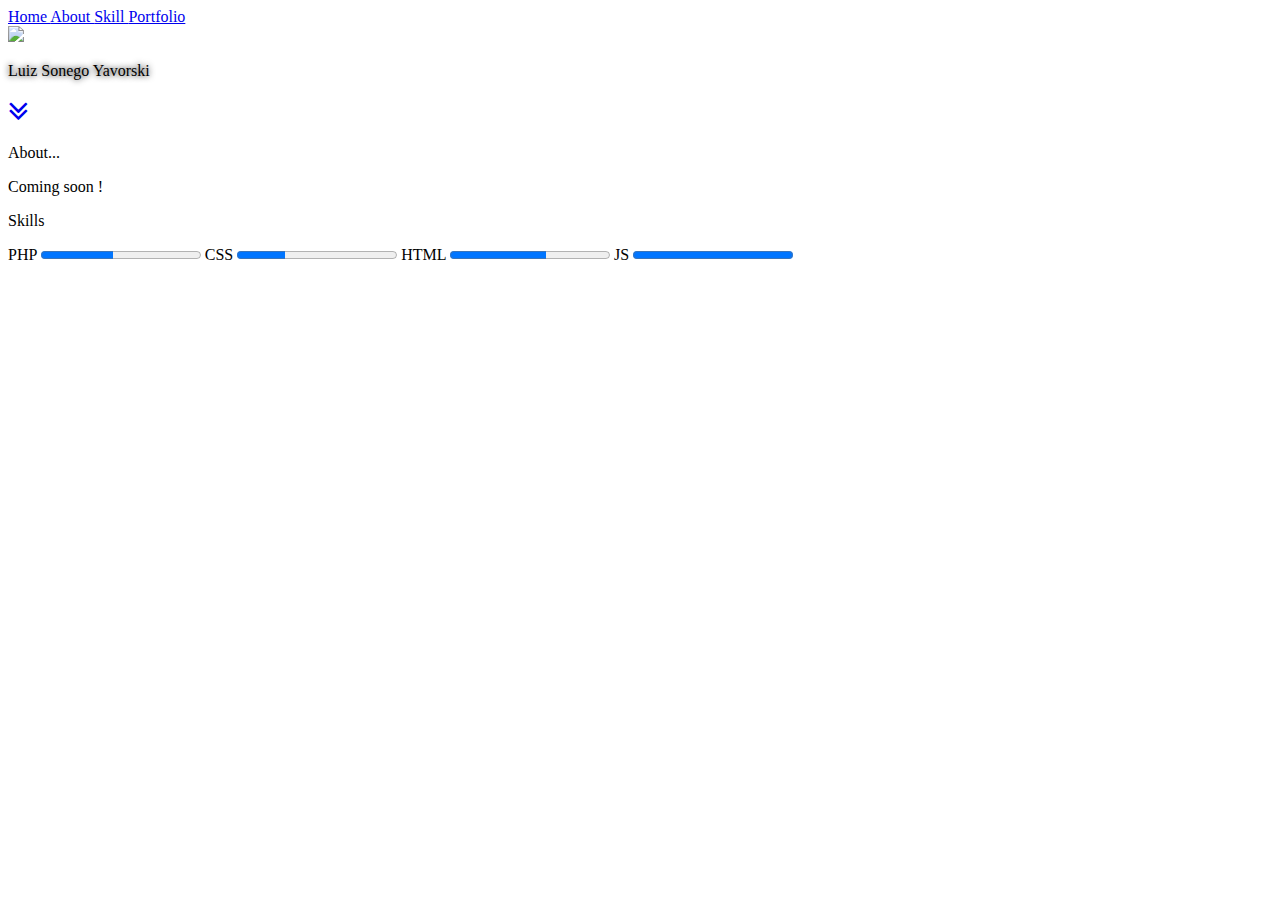
==== index.html @ 13c8d59c "Update index.html" ====
<!DOCTYPE html>
<html>
<head>
  <meta charset="utf-8">
  <meta name="viewport" content="width=device-width, initial-scale=1">
  <title>Luiz Sonego Yavorski</title>
  <link rel="stylesheet" href="https://maxcdn.bootstrapcdn.com/font-awesome/4.7.0/css/font-awesome.min.css">
  <link rel="stylesheet" href="libs/bulma/css/bulma.css">
</head>
<body>
  <style media="screen">
    .hero-background{
      background: url('images/image1.jpg') fixed 100% 100%;
    }
    @keyframes down {
      0%   {position: absolute;top:-50px;}
      50%  {position: absolute;top:-60px;transform: scale(1.1);text-shadow: 0 0 10px #000;}
      100% {position: absolute;top:-50px;}
    }
    .icon-header {
      animation: down .85s infinite;
      animation-timing-function: ease-out;
    }
    .name{
      text-shadow: 0px 0px 6px #020202;
    }
    /*.navbar{
      position: fixed;
      z-index: 999;
    }*/
  </style>
  <section class="hero is-info is-fullheight hero-background is-fixed" id="home">
    <div class="hero-head">
      <nav class="navbar">
        <div class="container">
          <div class="navbar-brand">
            <!-- <a class="navbar-item">
              <img src="https://bulma.io/images/bulma-type-white.png" alt="Logo">
              Luiz
            </a> -->
            <span class="navbar-burger burger" data-target="navbarMenuHeroB">
              <span></span>
              <span></span>
              <span></span>
            </span>
          </div>
          <div id="navbarMenuHeroB" class="navbar-menu">
            <div class="navbar-end">
              <a class="navbar-item is-active" href="#home"> Home </a>
              <a class="navbar-item" href="#about"> About </a>
              <a class="navbar-item" href="#skill"> Skill </a>
              <a class="navbar-item" href="#portfolio"> Portfolio </a>

            </div>
          </div>
        </div>
      </nav>
    </div>

    <div class="hero-body">
      <div class="container has-text-centered">
        <!-- <p class="title"> Title </p> -->
        <figure class="image is-128x128" style="margin: 0 auto;">
          <img src="images/johnnyperfil.jpg">
        </figure>
        <p class="subtitle name">
          Luiz Sonego Yavorski
        </p>
      </div>
    </div>

    <div class="hero-foot">
      <div class="container has-text-centered">
        <a href="#about">
          <span class="icon-header"><i class="fa fa-angle-double-down fa-2x" aria-hidden="true"></i></span>
        </a>
      </div>
    </div>
</section>


<section class="hero is-danger is-fullheight" id="about">
  <div class="hero-head">
    <div class="container has-text-centered">
      <p class="title">About...</p>
    </div>
  </div>
  <div class="hero-body">
    <div class="container has-text-centered">
      <p class="title">Coming soon !</p>
    </div>
  </div>
</section>

<section class="hero is-success is-fullheight" id="skill">
  <div class="hero-head">
    <div class="container has-text-centered">
      <p class="title"> Skills </p>
    </div>
  </div>

  <div class="hero-body">
    <div class="container has-text-centered">
      PHP
      <progress class="progress is-medium" value="45" max="100">45%</progress>
      CSS
      <progress class="progress is-medium" value="30" max="100">30%</progress>
      HTML
      <progress class="progress is-medium" value="60" max="100">60%</progress>
      JS
      <progress class="progress is-medium" value="100" max="100">100%</progress>
    </div>
  </div>
</section>



<script type="text/javascript">
document.addEventListener('DOMContentLoaded', function () {

// Get all "navbar-burger" elements
var $navbarBurgers = Array.prototype.slice.call(document.querySelectorAll('.navbar-burger'), 0);

// Check if there are any navbar burgers
if ($navbarBurgers.length > 0) {

  // Add a click event on each of them
  $navbarBurgers.forEach(function ($el) {
    $el.addEventListener('click', function () {

      // Get the target from the "data-target" attribute
      var target = $el.dataset.target;
      var $target = document.getElementById(target);

      // Toggle the class on both the "navbar-burger" and the "navbar-menu"
      $el.classList.toggle('is-active');
      $target.classList.toggle('is-active');

    });
  });
}

});
</script>
</body>
</html>
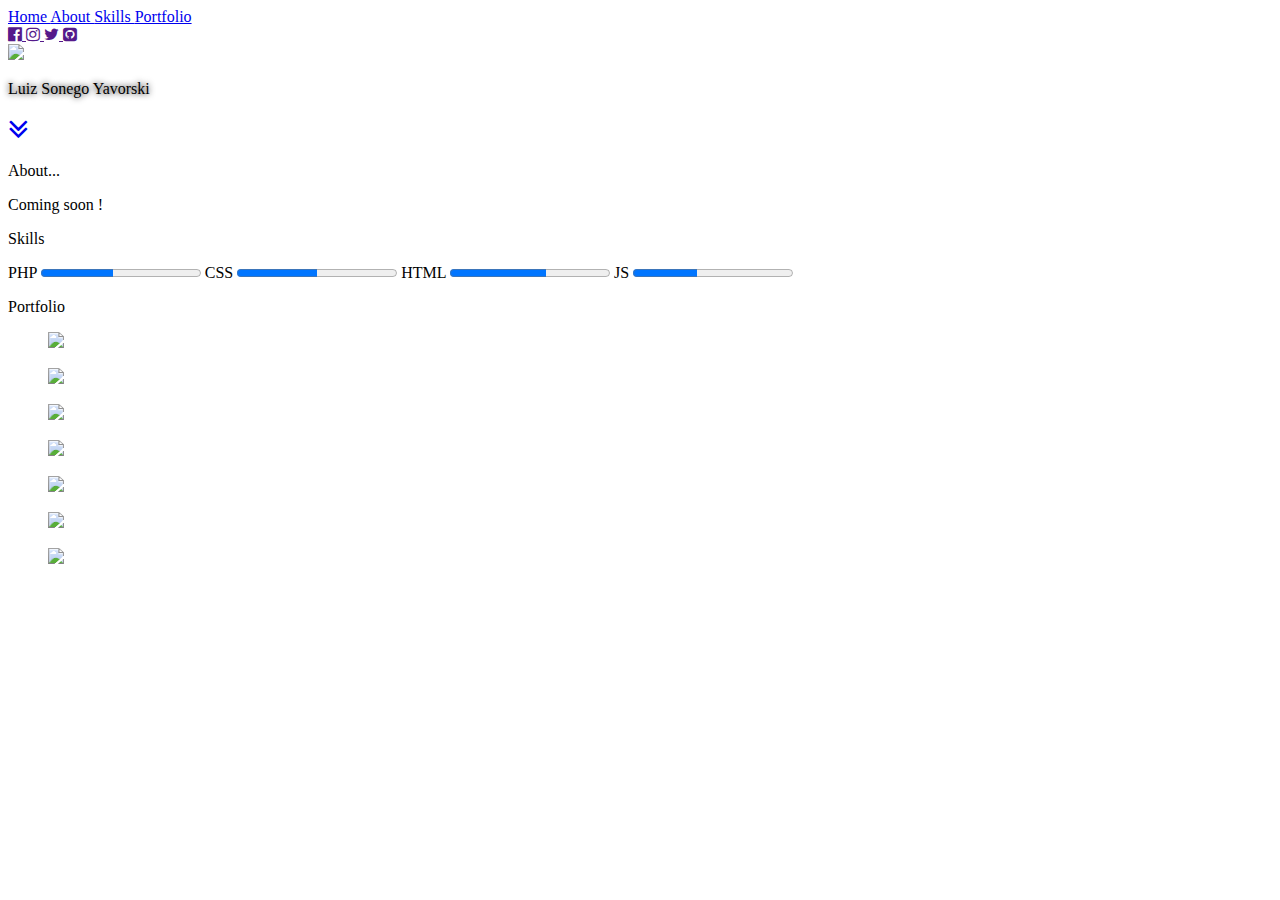
==== commit 9206dd97: "Add files via upload" ====
--- a/index.html
+++ b/index.html
@@ -8,139 +8,196 @@
   <link rel="stylesheet" href="libs/bulma/css/bulma.css">
 </head>
 <body>
-  <style media="screen">
-    .hero-background{
-      background: url('images/image1.jpg') fixed 100% 100%;
-    }
-    @keyframes down {
-      0%   {position: absolute;top:-50px;}
-      50%  {position: absolute;top:-60px;transform: scale(1.1);text-shadow: 0 0 10px #000;}
-      100% {position: absolute;top:-50px;}
-    }
-    .icon-header {
-      animation: down .85s infinite;
-      animation-timing-function: ease-out;
-    }
-    .name{
-      text-shadow: 0px 0px 6px #020202;
-    }
-    /*.navbar{
-      position: fixed;
-      z-index: 999;
-    }*/
-  </style>
-  <section class="hero is-info is-fullheight hero-background is-fixed" id="home">
-    <div class="hero-head">
-      <nav class="navbar">
-        <div class="container">
-          <div class="navbar-brand">
-            <!-- <a class="navbar-item">
-              <img src="https://bulma.io/images/bulma-type-white.png" alt="Logo">
-              Luiz
-            </a> -->
-            <span class="navbar-burger burger" data-target="navbarMenuHeroB">
-              <span></span>
-              <span></span>
-              <span></span>
-            </span>
-          </div>
-          <div id="navbarMenuHeroB" class="navbar-menu">
-            <div class="navbar-end">
-              <a class="navbar-item is-active" href="#home"> Home </a>
-              <a class="navbar-item" href="#about"> About </a>
-              <a class="navbar-item" href="#skill"> Skill </a>
-              <a class="navbar-item" href="#portfolio"> Portfolio </a>
-
+<style media="screen">
+.hero-background{ background: url('images/image1.jpg') fixed 100% 100%; }
+@keyframes down { 0%   {position: absolute;top:-50px;} 50%  {position: absolute;top:-60px;transform: scale(1.1);text-shadow: 0 0 10px #000;} 100% {position: absolute;top:-50px;} }
+.icon-header { animation: down .85s infinite; animation-timing-function: ease-out; }
+.name{ text-shadow: 0px 0px 6px #020202; }
+.navbar a:hover{ transition: .55s all; }
+.navbar a:hover{ transition: .35s all; }
+.media-content.is-dark .title, .media-content.is-dark .subtitle{color: rgba(0, 0, 0, 0.7);}
+/*.navbar{ position: fixed; right: 30px; z-index: 999; }*/
+</style>
+<section class="hero is-info is-fullheight hero-background is-fixed" id="home">
+  <div class="hero-head">
+    <nav class="navbar">
+      <div class="container">
+        <div class="navbar-brand">
+          <!-- <a class="navbar-item">
+          <img src="https://bulma.io/images/bulma-type-white.png" alt="Logo">
+          Luiz
+        </a> -->
+        <span class="navbar-burger burger" data-target="navbarMenuHeroB">
+          <span></span>
+          <span></span>
+          <span></span>
+        </span>
+      </div>
+      <div id="navbarMenuHeroB" class="navbar-menu">
+        <div class="navbar-start">
+          <a class="navbar-item is-active" href="#home"> Home </a>
+          <a class="navbar-item" href="#about"> About </a>
+          <a class="navbar-item" href="#skill"> Skills </a>
+          <a class="navbar-item" href="#portfolio"> Portfolio </a>
+        </div>
+        <div class="navbar-end">
+          <a class="navbar-item" href=""> <i class="fa fa-facebook-official" aria-hidden="true"></i> </a>
+          <a class="navbar-item" href=""> <i class="fa fa-instagram" aria-hidden="true"></i> </a>
+          <a class="navbar-item" href=""> <i class="fa fa-twitter" aria-hidden="true"></i> </a>
+          <a class="navbar-item" href=""> <i class="fa fa-github-square" aria-hidden="true"></i> </a>
+        </div>
+      </div>
+    </div>
+  </nav>
+</div>
+
+<div class="hero-body">
+  <div class="container has-text-centered">
+    <!-- <p class="title"> Title </p> -->
+    <figure class="image is-128x128" style="margin: 0 auto;">
+      <img src="images/johnnyperfil.jpg">
+    </figure>
+    <p class="subtitle name">
+      Luiz Sonego Yavorski
+    </p>
+  </div>
+</div>
+
+<div class="hero-foot">
+  <div class="container has-text-centered">
+    <a href="#about">
+      <span class="icon-header"><i class="fa fa-angle-double-down fa-2x" aria-hidden="true"></i></span>
+    </a>
+  </div>
+</div>
+</section>
+
+
+<section class="hero is-danger is-fullheight" id="about">
+  <div class="hero-head">
+    <div class="container has-text-centered">
+      <p class="title">About...</p>
+    </div>
+  </div>
+  <div class="hero-body">
+    <div class="container has-text-centered">
+      <p class="title">Coming soon !</p>
+    </div>
+  </div>
+</section>
+
+<section class="hero is-success is-fullheight" id="skill">
+  <div class="hero-head">
+    <div class="container has-text-centered">
+      <p class="title"> Skills </p>
+    </div>
+  </div>
+
+  <div class="hero-body">
+    <div class="container has-text-centered">
+      PHP
+      <progress class="progress is-medium" value="45" max="100">45%</progress>
+      CSS
+      <progress class="progress is-medium" value="50" max="100">50%</progress>
+      HTML
+      <progress class="progress is-medium" value="60" max="100">60%</progress>
+      JS
+      <progress class="progress is-medium" value="40" max="100">40%</progress>
+    </div>
+  </div>
+</section>
+
+<section class="hero is-warning is-fullheight" id="portfolio">
+  <div class="hero-head">
+    <div class="container has-text-centered">
+      <p class="title"> Portfolio </p>
+    </div>
+  </div>
+
+  <div class="hero-body">
+    <div class="container has-text-centered">
+      <div class="columns">
+
+        <div class="column "> <figure class="image is-1by1"> <img src="https://bulma.io/images/placeholders/128x128.png"> </figure> </div>
+        <div class="column "> <figure class="image is-1by1"> <img src="https://bulma.io/images/placeholders/128x128.png"> </figure> </div>
+        <div class="column "> <figure class="image is-1by1"> <img src="https://bulma.io/images/placeholders/128x128.png"> </figure> </div>
+        <div class="column "> <figure class="image is-1by1"> <img src="https://bulma.io/images/placeholders/128x128.png"> </figure> </div>
+        <div class="column "> <figure class="image is-1by1"> <img src="https://bulma.io/images/placeholders/128x128.png"> </figure> </div>
+        <div class="column "> <figure class="image is-1by1"> <img src="https://bulma.io/images/placeholders/128x128.png"> </figure> </div>
+        <div class="column "> <figure class="image is-1by1"> <img src="https://bulma.io/images/placeholders/128x128.png"> </figure> </div>
+
+      </div>
+    </div>
+  </div>
+</section>
+
+
+<!-- <section class="hero is-dark is-fullheight" id="">
+  <div class="hero-head">
+    <div class="container has-text-centered">
+      <p class="title"> Portfolio </p>
+    </div>
+  </div>
+
+  <div class="hero-body">
+    <div class="container has-text-centered">
+
+      <div class="columns">
+        <div class="column is-3">
+
+          <div class="card">
+            <div class="card-image">
+              <figure class="image is-4by3">
+                <img src="https://bulma.io/images/placeholders/1280x960.png" alt="Placeholder image">
+              </figure>
+            </div>
+            <div class="card-content">
+              <div class="media">
+                <div class="media-content is-dark">
+                  <p class="title is-4">Nome Site</l>
+                  <p class="subtitle is-6">@luizsonego</p>
+                </div>
+              </div>
+
+              <div class="content">
+                Descrição do Job
+              </div>
             </div>
           </div>
         </div>
-      </nav>
-    </div>
-
-    <div class="hero-body">
-      <div class="container has-text-centered">
-        <!-- <p class="title"> Title </p> -->
-        <figure class="image is-128x128" style="margin: 0 auto;">
-          <img src="images/johnnyperfil.jpg">
-        </figure>
-        <p class="subtitle name">
-          Luiz Sonego Yavorski
-        </p>
-      </div>
-    </div>
-
-    <div class="hero-foot">
-      <div class="container has-text-centered">
-        <a href="#about">
-          <span class="icon-header"><i class="fa fa-angle-double-down fa-2x" aria-hidden="true"></i></span>
-        </a>
-      </div>
-    </div>
-</section>
-
-
-<section class="hero is-danger is-fullheight" id="about">
-  <div class="hero-head">
-    <div class="container has-text-centered">
-      <p class="title">About...</p>
-    </div>
-  </div>
-  <div class="hero-body">
-    <div class="container has-text-centered">
-      <p class="title">Coming soon !</p>
-    </div>
-  </div>
-</section>
-
-<section class="hero is-success is-fullheight" id="skill">
-  <div class="hero-head">
-    <div class="container has-text-centered">
-      <p class="title"> Skills </p>
-    </div>
-  </div>
-
-  <div class="hero-body">
-    <div class="container has-text-centered">
-      PHP
-      <progress class="progress is-medium" value="45" max="100">45%</progress>
-      CSS
-      <progress class="progress is-medium" value="30" max="100">30%</progress>
-      HTML
-      <progress class="progress is-medium" value="60" max="100">60%</progress>
-      JS
-      <progress class="progress is-medium" value="100" max="100">100%</progress>
-    </div>
-  </div>
-</section>
+      </div>
+    </div>
+  </div>
+</section> -->
 
 
 
 <script type="text/javascript">
-document.addEventListener('DOMContentLoaded', function () {
-
-// Get all "navbar-burger" elements
-var $navbarBurgers = Array.prototype.slice.call(document.querySelectorAll('.navbar-burger'), 0);
-
-// Check if there are any navbar burgers
-if ($navbarBurgers.length > 0) {
-
-  // Add a click event on each of them
-  $navbarBurgers.forEach(function ($el) {
-    $el.addEventListener('click', function () {
-
-      // Get the target from the "data-target" attribute
-      var target = $el.dataset.target;
-      var $target = document.getElementById(target);
-
-      // Toggle the class on both the "navbar-burger" and the "navbar-menu"
-      $el.classList.toggle('is-active');
-      $target.classList.toggle('is-active');
-
-    });
+  document.addEventListener('DOMContentLoaded', function () {
+
+    // Get all "navbar-burger" elements
+    var $navbarBurgers = Array.prototype.slice.call(document.querySelectorAll('.navbar-burger'), 0);
+
+    // Check if there are any navbar burgers
+    if ($navbarBurgers.length > 0) {
+
+      // Add a click event on each of them
+      $navbarBurgers.forEach(function ($el) {
+        $el.addEventListener('click', function () {
+
+          // Get the target from the "data-target" attribute
+          var target = $el.dataset.target;
+          var $target = document.getElementById(target);
+
+          // Toggle the class on both the "navbar-burger" and the "navbar-menu"
+          $el.classList.toggle('is-active');
+          $target.classList.toggle('is-active');
+
+        });
+      });
+    }
+
   });
-}
-
-});
 </script>
 </body>
 </html>
